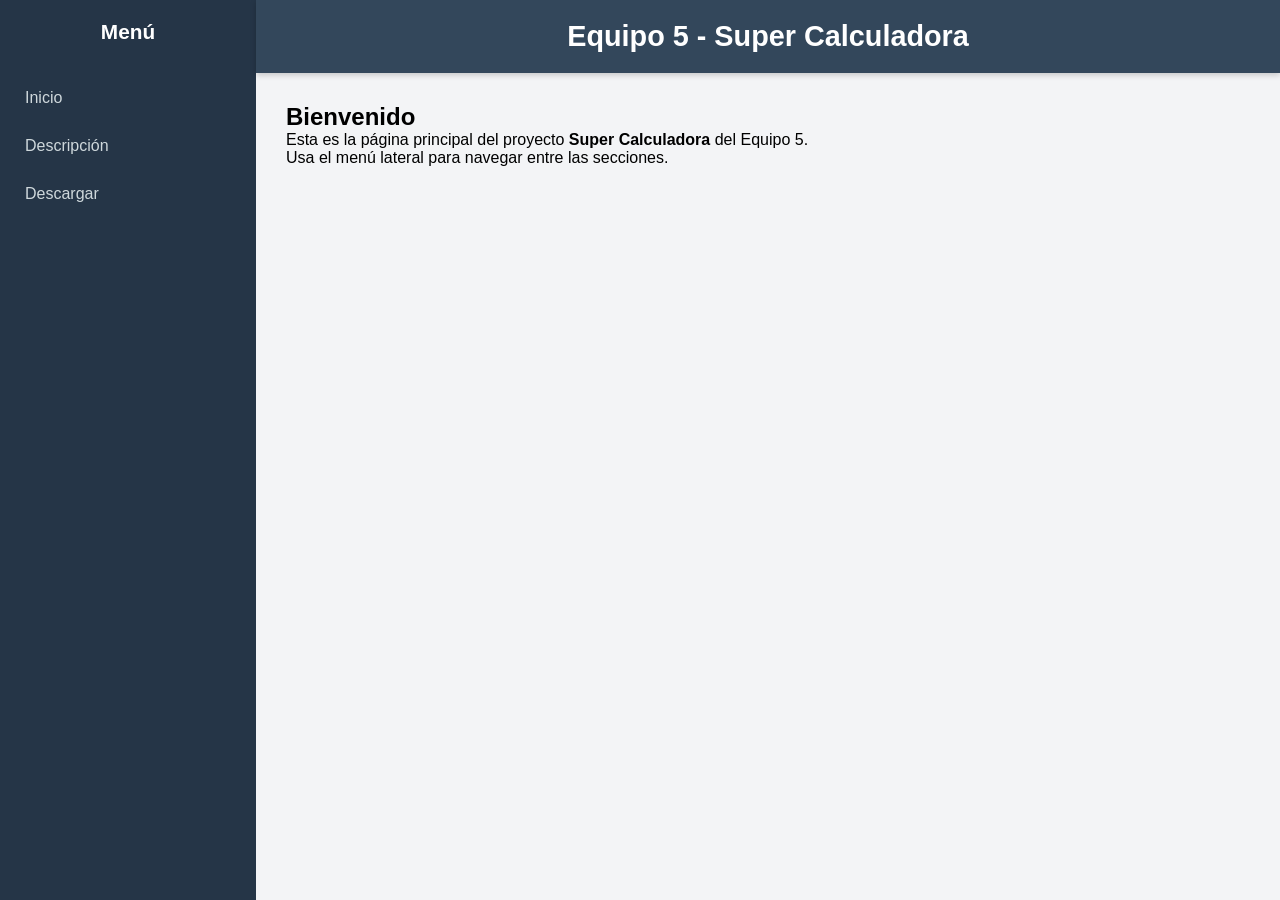
==== index.html @ 8638f5d4 "Add files via upload" ====
<!DOCTYPE html>
<html lang="es">
<head>
  <meta charset="UTF-8">
  <meta name="viewport" content="width=device-width, initial-scale=1.0">
  <title>Equipo 5 Super Calculadora</title>
  <style>
    * {
      margin: 0;
      padding: 0;
      box-sizing: border-box;
      font-family: "Segoe UI", sans-serif;
    }

    body {
      display: flex;
      min-height: 100vh;
      background-color: #f3f4f6;
    }

    /* Sidebar */
    .sidebar {
      width: 20%;
      background-color: #253547;
      color: #fff;
      display: flex;
      flex-direction: column;
      padding-top: 20px;
      transition: 0.3s ease;
    }

    .sidebar h2 {
      text-align: center;
      font-size: 1.3em;
      margin-bottom: 30px;
      color: #ffffff;
    }

    .sidebar a {
      padding: 15px 25px;
      color: #cfd8dc;
      text-decoration: none;
      display: block;
      transition: background 0.3s;
    }

    .sidebar a:hover {
      background-color: #1b2735;
      color: #fff;
    }

    /* Contenido principal */
    .main-content {
      width: 80%;
      display: flex;
      flex-direction: column;
    }

    .header {
      background-color: #33475b;
      color: #fff;
      padding: 20px;
      text-align: center;
      font-size: 1.8em;
      font-weight: bold;
      box-shadow: 0 2px 6px rgba(0, 0, 0, 0.2);
    }

    .content {
      flex: 1;
      padding: 30px;
    }

    /* Responsivo */
    @media (max-width: 768px) {
      body {
        flex-direction: column;
      }
      .sidebar {
        width: 100%;
        flex-direction: row;
        overflow-x: auto;
      }
      .sidebar a {
        flex: 1;
        text-align: center;
      }
      .main-content {
        width: 100%;
      }
    }
  </style>
</head>
<body>

  <div class="sidebar">
    <h2>Menú</h2>
    <a href="index.html">Inicio</a>
    <a href="decripcion.html">Descripción</a>
    <a href="descargar.html">Descargar</a>
  </div>

  <div class="main-content">
    <div class="header">Equipo 5 - Super Calculadora</div>
    <div class="content">
      <h2>Bienvenido</h2>
      <p>Esta es la página principal del proyecto <b>Super Calculadora</b> del Equipo 5.</p>
      <p>Usa el menú lateral para navegar entre las secciones.</p>
    </div>
  </div>

</body>
</html>
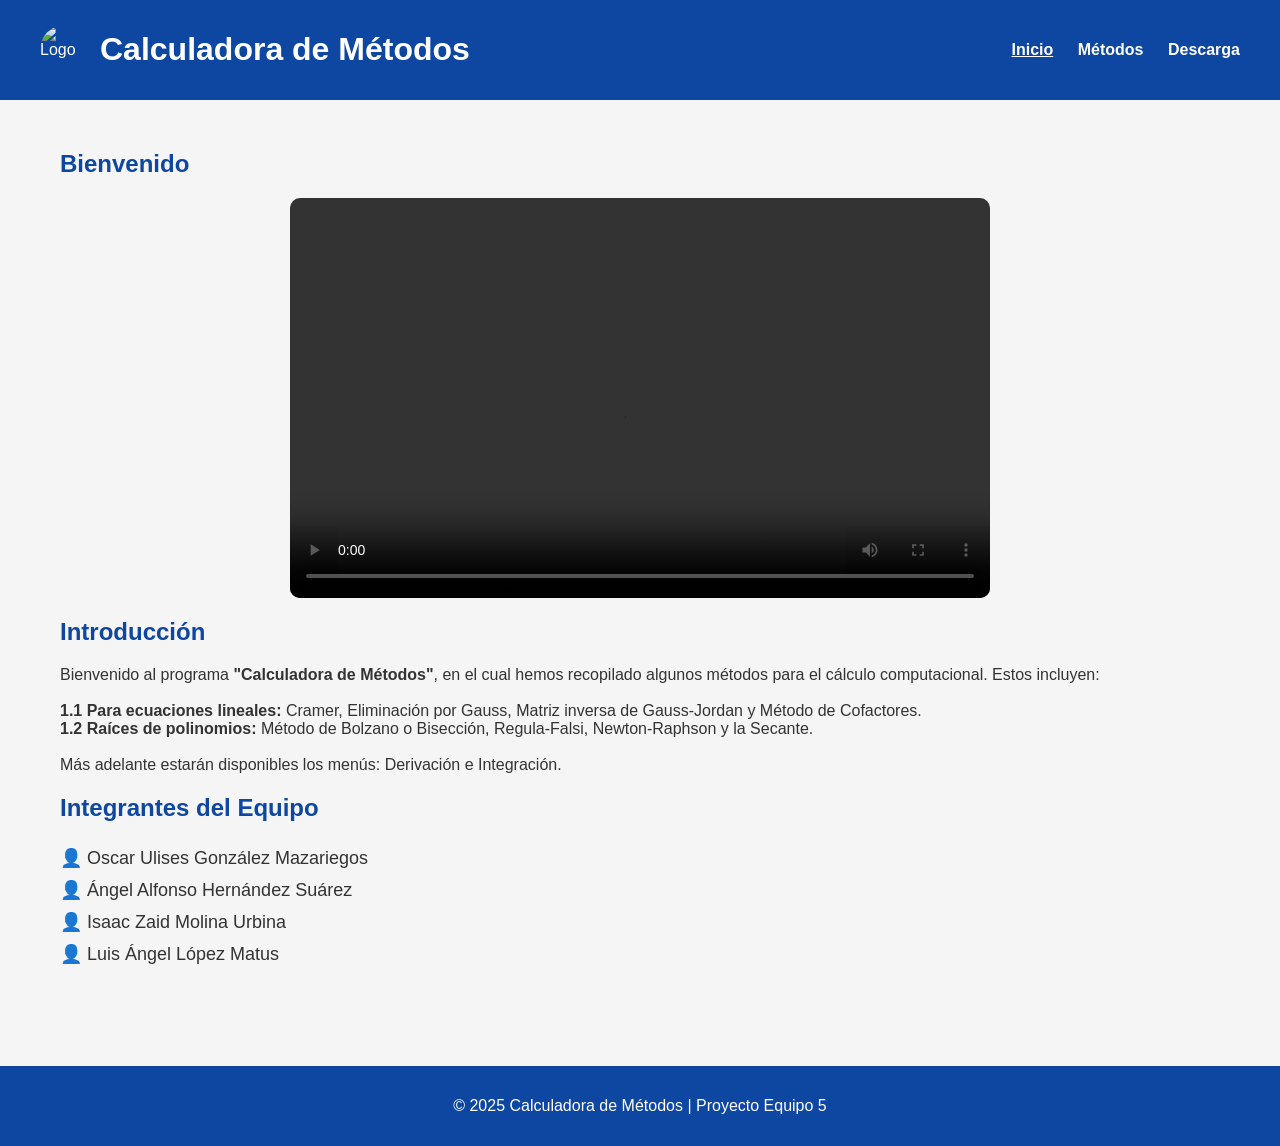
==== commit 55545964: "Update index.html" ====
--- a/index.html
+++ b/index.html
@@ -3,111 +3,145 @@
 <head>
   <meta charset="UTF-8">
   <meta name="viewport" content="width=device-width, initial-scale=1.0">
-  <title>Equipo 5 Super Calculadora</title>
+  <title>Inicio | Calculadora de Métodos</title>
+  <link rel="stylesheet" href="styles.css">
   <style>
-    * {
-      margin: 0;
-      padding: 0;
-      box-sizing: border-box;
-      font-family: "Segoe UI", sans-serif;
+    /* Estilos generales */
+    body { 
+      font-family: 'Segoe UI', Arial, sans-serif; 
+      margin: 0; 
+      background-color: #f5f5f5; 
+      color: #333; 
     }
 
-    body {
-      display: flex;
-      min-height: 100vh;
-      background-color: #f3f4f6;
+    header { 
+      background: #0d47a1; 
+      color: white; 
+      display: flex; 
+      justify-content: space-between; 
+      align-items: center; 
+      padding: 10px 40px; 
+      flex-wrap: wrap; 
     }
 
-    /* Sidebar */
-    .sidebar {
-      width: 20%;
-      background-color: #253547;
-      color: #fff;
+    .logo {
       display: flex;
-      flex-direction: column;
-      padding-top: 20px;
-      transition: 0.3s ease;
+      align-items: center;
+      gap: 10px; /* separación entre imagen y texto */
     }
 
-    .sidebar h2 {
-      text-align: center;
-      font-size: 1.3em;
-      margin-bottom: 30px;
-      color: #ffffff;
+    .logo img { 
+      width: 50px; 
+      height: 50px; 
+      border-radius: 50%; 
     }
 
-    .sidebar a {
-      padding: 15px 25px;
-      color: #cfd8dc;
-      text-decoration: none;
-      display: block;
-      transition: background 0.3s;
+    nav a { 
+      color: white; 
+      margin-left: 20px; 
+      text-decoration: none; 
+      font-weight: bold; 
     }
 
-    .sidebar a:hover {
-      background-color: #1b2735;
-      color: #fff;
+    nav a:hover, 
+    nav a.active { 
+      text-decoration: underline; 
     }
 
-    /* Contenido principal */
-    .main-content {
-      width: 80%;
-      display: flex;
-      flex-direction: column;
+    main { padding: 30px 60px; }
+
+    h2 { color: #0d47a1; }
+
+    .video-container { 
+      display: flex; 
+      justify-content: center; 
+      margin: 20px 0; 
     }
 
-    .header {
-      background-color: #33475b;
-      color: #fff;
-      padding: 20px;
-      text-align: center;
-      font-size: 1.8em;
-      font-weight: bold;
-      box-shadow: 0 2px 6px rgba(0, 0, 0, 0.2);
+    video, iframe { 
+      width: 100%; 
+      max-width: 700px; 
+      height: 400px; 
+      border-radius: 10px; 
     }
 
-    .content {
-      flex: 1;
-      padding: 30px;
+    .integrantes ul { 
+      list-style: none; 
+      padding: 0; 
     }
 
-    /* Responsivo */
-    @media (max-width: 768px) {
-      body {
-        flex-direction: column;
-      }
-      .sidebar {
-        width: 100%;
-        flex-direction: row;
-        overflow-x: auto;
-      }
-      .sidebar a {
-        flex: 1;
-        text-align: center;
-      }
-      .main-content {
-        width: 100%;
-      }
+    .integrantes li { 
+      padding: 5px 0; 
+      font-size: 18px; 
+    }
+
+    footer { 
+      background: #0d47a1; 
+      color: white; 
+      text-align: center; 
+      padding: 15px; 
+      margin-top: 50px; 
+    }
+
+    @media (max-width: 600px) { 
+      main { padding: 20px; } 
+      video { height: 250px; } 
     }
   </style>
 </head>
 <body>
+  
+  <header>
+    <div class="logo">
+      <img src="Icono.png" alt="Logo">
+      <h1>Calculadora de Métodos</h1>
+    </div>
+    <nav>
+      <a href="index.html" class="active">Inicio</a>
+      <a href="metodos.html">Métodos</a>
+      <a href="descarga.html">Descarga</a>
+    </nav>
+  </header>
 
-  <div class="sidebar">
-    <h2>Menú</h2>
-    <a href="index.html">Inicio</a>
-    <a href="decripcion.html">Descripción</a>
-    <a href="descargar.html">Descargar</a>
-  </div>
+  <main>
+    <section class="video-section">
+      <h2>Bienvenido</h2>
+      <div class="video-container">
+        <!-- Video local -->
+        <video controls>
+          <source src="Videito.mp4" type="video/mp4">
+          Tu navegador no soporta el elemento de video.
+        </video>
+      </div>
+    </section>
 
-  <div class="main-content">
-    <div class="header">Equipo 5 - Super Calculadora</div>
-    <div class="content">
-      <h2>Bienvenido</h2>
-      <p>Esta es la página principal del proyecto <b>Super Calculadora</b> del Equipo 5.</p>
-      <p>Usa el menú lateral para navegar entre las secciones.</p>
-    </div>
-  </div>
+    <section class="descripcion">
+      <h2>Introducción</h2>
+      <p>
+        Bienvenido al programa <strong>"Calculadora de Métodos"</strong>, en el cual hemos recopilado algunos métodos para el cálculo computacional. Estos incluyen:
+        <br><br>
+        <strong>1.1 Para ecuaciones lineales:</strong> Cramer, Eliminación por Gauss, Matriz inversa de Gauss-Jordan y Método de Cofactores.
+        <br>
+        <strong>1.2 Raíces de polinomios:</strong> Método de Bolzano o Bisección, Regula-Falsi, Newton-Raphson y la Secante.
+        <br><br>
+        Más adelante estarán disponibles los menús: Derivación e Integración.
+      </p>
+    </section>
 
+    <section class="integrantes">
+      <h2>Integrantes del Equipo</h2>
+      <ul>
+        <li>👤 Oscar Ulises González Mazariegos</li>
+        <li>👤 Ángel Alfonso Hernández Suárez</li>
+        <li>👤 Isaac Zaid Molina Urbina</li>
+        <li>👤 Luis Ángel López Matus</li>
+      </ul>
+    </section>
+  </main>
+
+  <footer>
+    <p>© 2025 Calculadora de Métodos | Proyecto Equipo 5</p>
+  </footer>
 </body>
 </html>
+
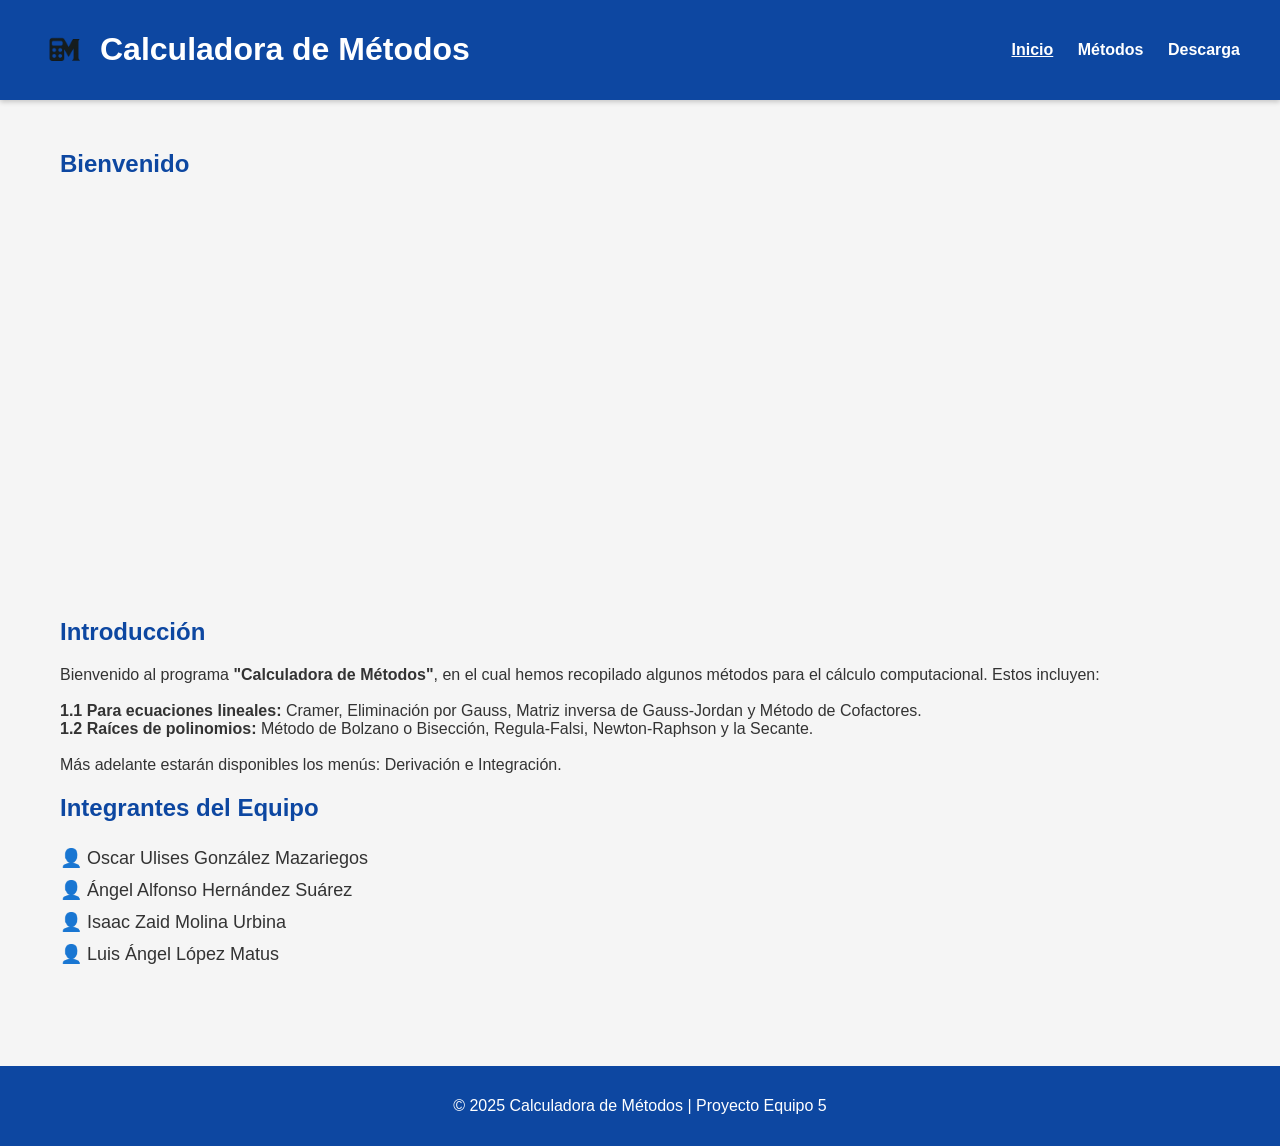
==== commit 1db4ba8d: "Update index.html" ====
--- a/index.html
+++ b/index.html
@@ -108,10 +108,7 @@
       <h2>Bienvenido</h2>
       <div class="video-container">
         <!-- Video local -->
-        <video controls>
-          <source src="Videito.mp4" type="video/mp4">
-          Tu navegador no soporta el elemento de video.
-        </video>
+        <iframe width="560" height="315" src="https://www.youtube.com/embed/DIybgah2T8g?si=5c84PSHiP0xUnQ50" title="YouTube video player" frameborder="0" allow="accelerometer; autoplay; clipboard-write; encrypted-media; gyroscope; picture-in-picture; web-share" referrerpolicy="strict-origin-when-cross-origin" allowfullscreen></iframe>
       </div>
     </section>
 
@@ -145,3 +142,4 @@
 </body>
 </html>
 
+
--- a/styles.css
+++ b/styles.css
@@ -0,0 +1,143 @@
+:root {
+  --color-principal: #0d47a1;
+  --color-secundario: #1976d2;
+  --color-fondo: #f5f5f5;
+  --color-texto: #333;
+  --color-footer: #0d47a1;
+}
+
+body {
+  font-family: "Segoe UI", Arial, sans-serif;
+  background-color: var(--color-fondo);
+  margin: 0;
+  color: var(--color-texto);
+}
+
+/* Encabezado */
+header {
+  background-color: var(--color-principal);
+  color: white;
+  display: flex;
+  justify-content: space-between;
+  align-items: center;
+  padding: 10px 40px;
+  box-shadow: 0 2px 5px rgba(0,0,0,0.2);
+}
+
+.logo {
+  display: flex;
+  align-items: center;
+  gap: 10px;
+}
+
+nav a {
+  color: white;
+  margin-left: 20px;
+  text-decoration: none;
+  font-weight: bold;
+}
+
+nav a:hover, nav a.active {
+  text-decoration: underline;
+}
+
+/* Secciones */
+main {
+  padding: 30px 60px;
+}
+
+h2 {
+  color: var(--color-principal);
+}
+
+/* Video */
+.video-container {
+  display: flex;
+  justify-content: center;
+  margin-top: 20px;
+}
+
+/* Integrantes */
+.integrantes ul {
+  list-style: none;
+  padding: 0;
+}
+
+.integrantes li {
+  padding: 5px 0;
+}
+
+/* Accordion */
+.accordion .item {
+  background: white;
+  border-radius: 10px;
+  margin: 10px 0;
+  box-shadow: 0 2px 4px rgba(0,0,0,0.1);
+}
+
+.accordion-btn {
+  background: var(--color-secundario);
+  color: white;
+  width: 100%;
+  border: none;
+  text-align: left;
+  padding: 15px;
+  cursor: pointer;
+  font-size: 16px;
+}
+
+.accordion-btn:hover {
+  background: var(--color-principal);
+}
+
+.content {
+  display: none;
+  padding: 15px;
+}
+
+.content img {
+  width: 100%;
+  border-radius: 10px;
+  margin-top: 10px;
+}
+
+/* Descarga */
+.descarga {
+  text-align: center;
+  margin-top: 60px;
+}
+
+.download-btn {
+  display: inline-block;
+  background: var(--color-secundario);
+  color: white;
+  padding: 15px 25px;
+  border-radius: 8px;
+  text-decoration: none;
+  font-weight: bold;
+}
+
+.download-btn:hover {
+  background: var(--color-principal);
+}
+
+/* Footer */
+footer {
+  background-color: var(--color-footer);
+  color: white;
+  text-align: center;
+  padding: 15px;
+  margin-top: 50px;
+}
+.logo {
+      display: flex;
+      align-items: center;
+      gap: 10px; /* separación entre imagen y texto */
+    }
+
+    .logo img { 
+      width: 50px; 
+      height: 50px; 
+      border-radius: 50%; 
+    }
+
